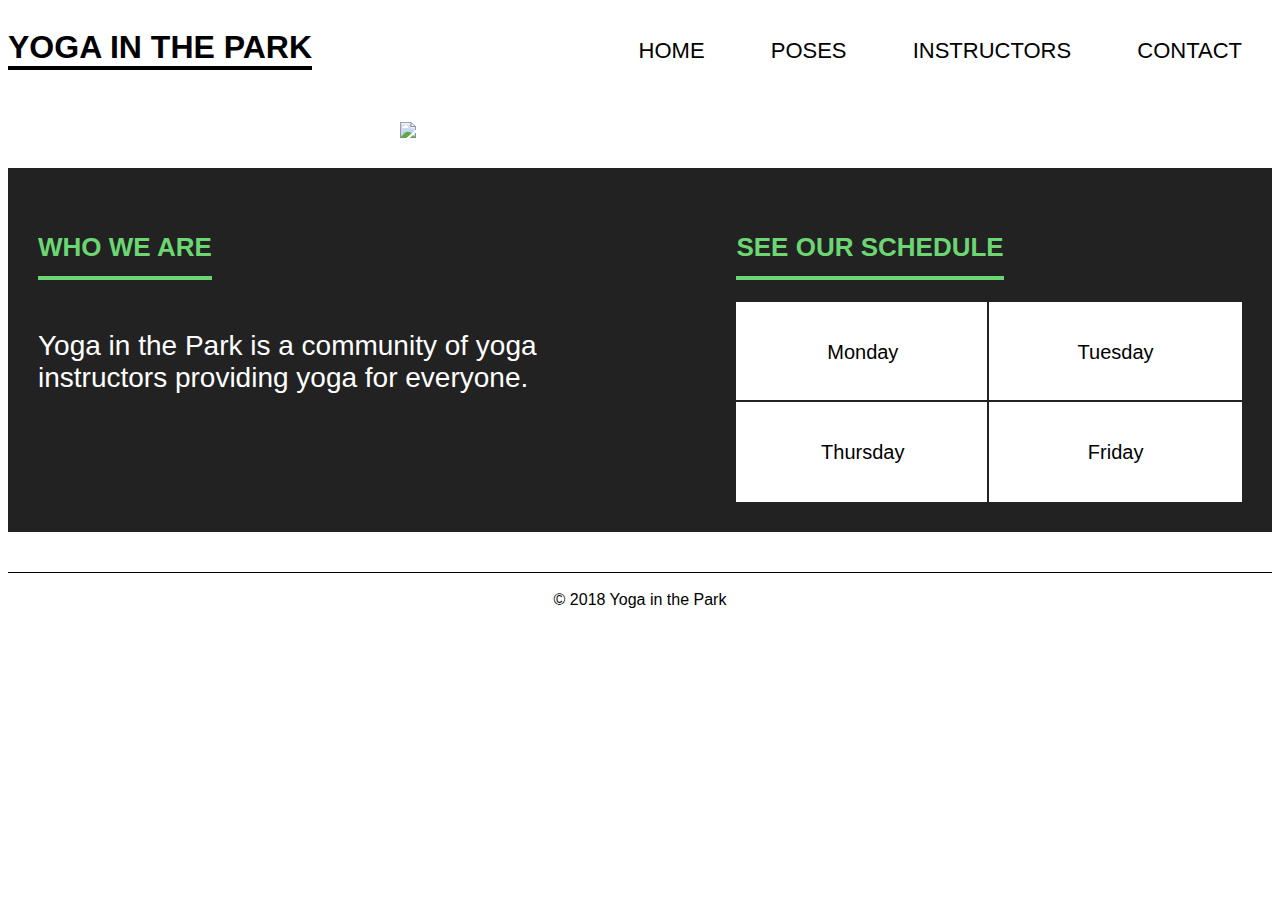
==== unit_10/index.html @ 352f1c8b "unit 10" ====
<!DOCTYPE HTML>

<html>

<head>
	<link rel="stylesheet" type="text/css" href="style.css">
	<meta name="viewport" content="width=device-width, initial-scale=1">
	<title>Yoga in the Park</title>
</head>


<body>

	<header>
		<h1>Yoga in the Park</h1>
    	<nav>
            <a href="#">HOME</a>
            <a href="#">POSES</a>
            <a href="#">INSTRUCTORS</a>
            <a href="#">CONTACT</a>
		</nav>
		<div id="hero">
			<img src="https://images.pexels.com/photos/9056/pexels-photo.jpg?cs=srgb&dl=grass-meadow-sunshine-9056.jpg&fm=jpg">
		</div>
	</header>
	<section>
		<div id="about">
			<h2>Who we are</h2>
			<p>Yoga in the Park is a community of yoga instructors providing yoga for everyone.</p>
		</div>

		<div id="services">
			<h2>See our schedule</h2>
			<ul>
				<li>Monday</li>
				<li>Tuesday</li> 
				<li>Thursday</li> 
				<li>Friday</li>
			</ul>
		</div>
	</section>
	<footer>© 2018 Yoga in the Park</footer>
</body>

</html>
---- unit_10/style.css ----
/* style.css */

body {
  font-family: 'Open Sans', sans-serif;
}

h1, h2 {
  font-weight: 800;
  text-transform: uppercase;
  border-bottom: 4px solid black;
  display: inline-block;
}

h1 {
  font-size: 32px;
}

h2 {
  font-size: 26px;
  padding: 13px 0;
  color: #6cd673;
  border-bottom-color: #6cd673;
}

ul {
  list-style: none;
  margin: 0;
  padding: 0;
}

li {
  float:left;
  font-size: 20px;
  width: 50%;
  height: 100px;
  outline: 2px solid #222222;
  text-align: center;
  line-height: 100px;
  color: black;
  background: white;
}

div {
  padding: 30px;
}

nav {
  font-size: 22px;
  float: right;
}

nav a {
  text-decoration: none;
  color: black;
  margin: 30px;
  display: inline-block;
}

footer {
  text-align: center;
  border-top: 1px solid black;
  padding: 18px 0;
  margin-top: 40px;
  clear: both;
}

img {
  display: block;
  margin: 0 auto;
  clear: both;
  width: 480px;
}

#hero {
  background: #ffffff;
}

section {
  background: #222222;
  color: white;
  overflow: auto;
}

#about {
  font-size: 28px;
  width: 40%;
  display: inline-block;
}

#services {
  font-size: 22px;
  width: 40%;
  float: right;
}

@media (max-width: 800px) {
  nav {
    float: none;
  }

  nav a {
    margin: 0 1.6em .75em 0;
  }

  img {
    width: 320px;
  }
}
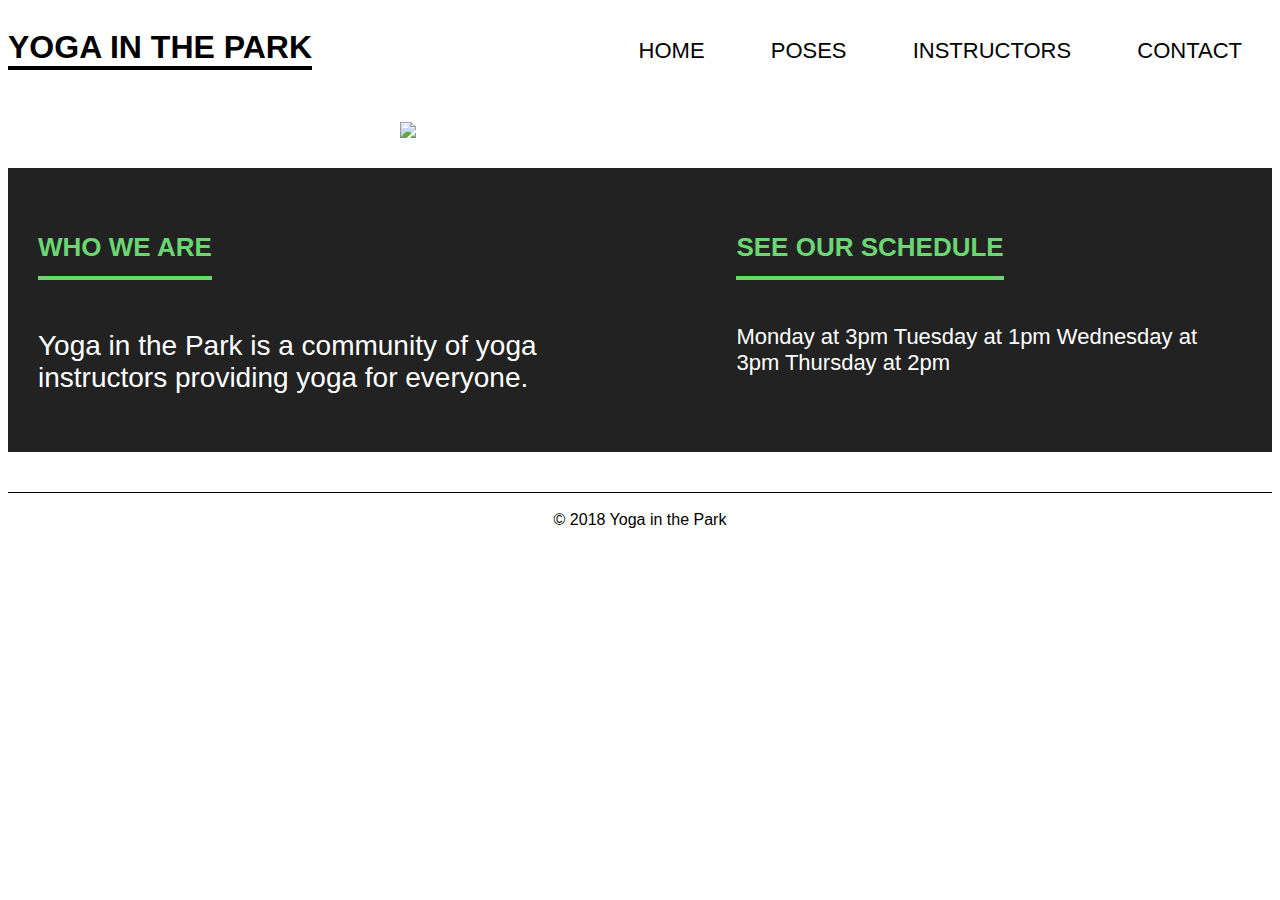
==== commit 365ea727: "new 10" ====
--- a/unit_10/index.html
+++ b/unit_10/index.html
@@ -31,12 +31,10 @@
 
 		<div id="services">
 			<h2>See our schedule</h2>
-			<ul>
-				<li>Monday</li>
-				<li>Tuesday</li> 
-				<li>Thursday</li> 
-				<li>Friday</li>
-			</ul>
+			<p>Monday at 3pm
+			Tuesday at 1pm
+			Wednesday at 3pm
+			Thursday at 2pm</p>
 		</div>
 	</section>
 	<footer>© 2018 Yoga in the Park</footer>
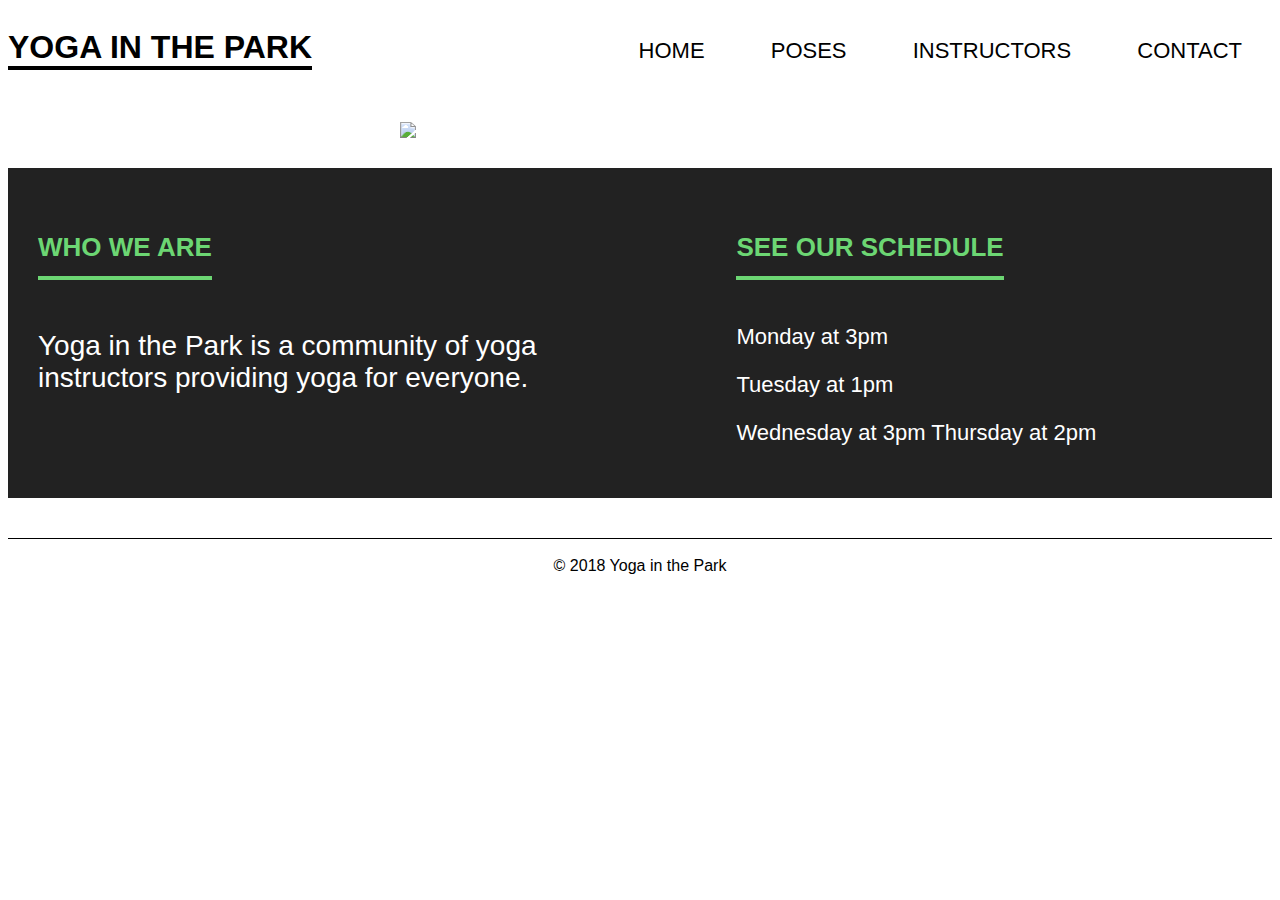
==== commit b990b383: "fixed p" ====
--- a/unit_10/index.html
+++ b/unit_10/index.html
@@ -31,9 +31,9 @@
 
 		<div id="services">
 			<h2>See our schedule</h2>
-			<p>Monday at 3pm
-			Tuesday at 1pm
-			Wednesday at 3pm
+			<p>Monday at 3pm</p>
+			<p>Tuesday at 1pm</p>
+			<p>Wednesday at 3pm
 			Thursday at 2pm</p>
 		</div>
 	</section>
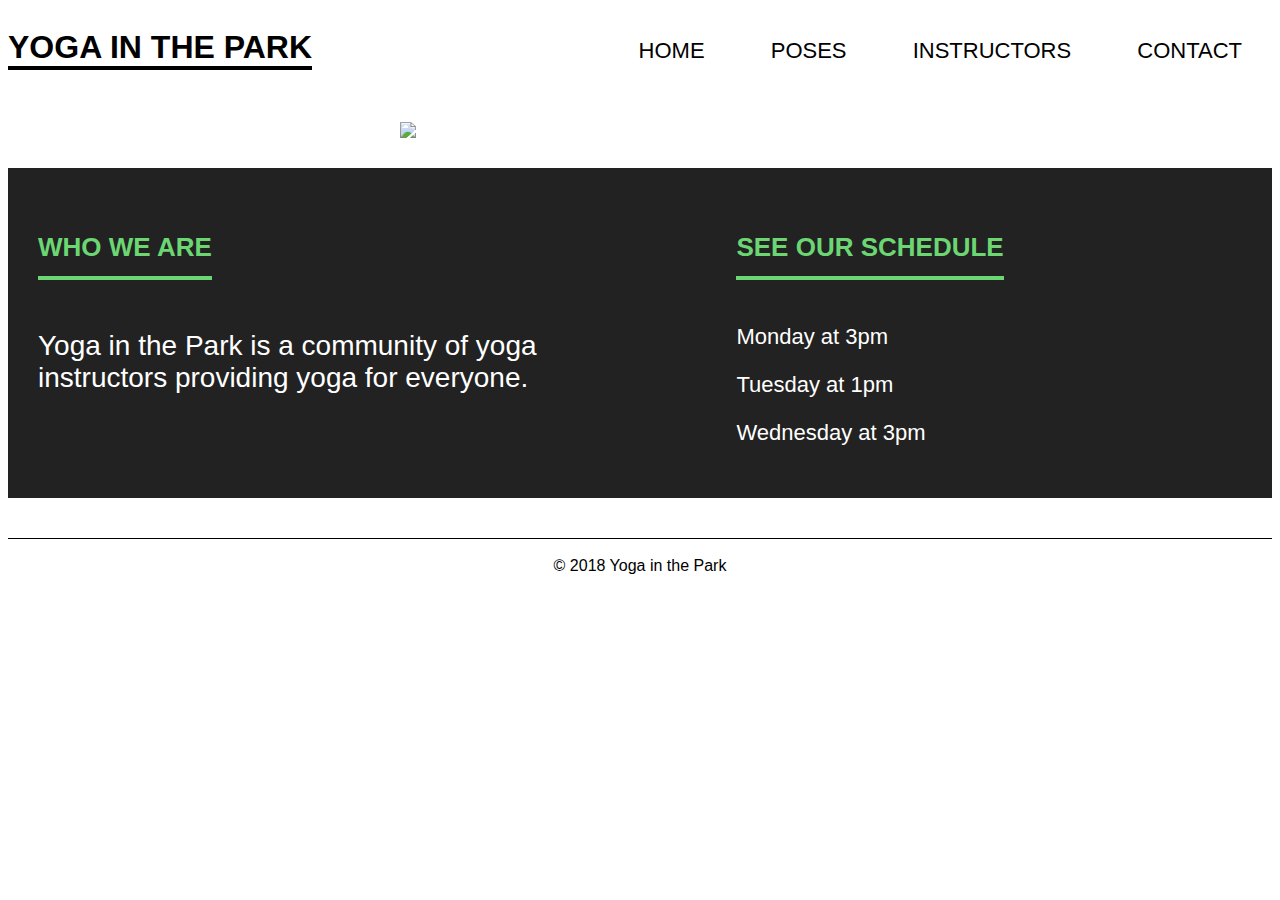
==== commit 481d9aa8: "delete thursday" ====
--- a/unit_10/index.html
+++ b/unit_10/index.html
@@ -33,8 +33,7 @@
 			<h2>See our schedule</h2>
 			<p>Monday at 3pm</p>
 			<p>Tuesday at 1pm</p>
-			<p>Wednesday at 3pm
-			Thursday at 2pm</p>
+			<p>Wednesday at 3pm</p>
 		</div>
 	</section>
 	<footer>© 2018 Yoga in the Park</footer>
